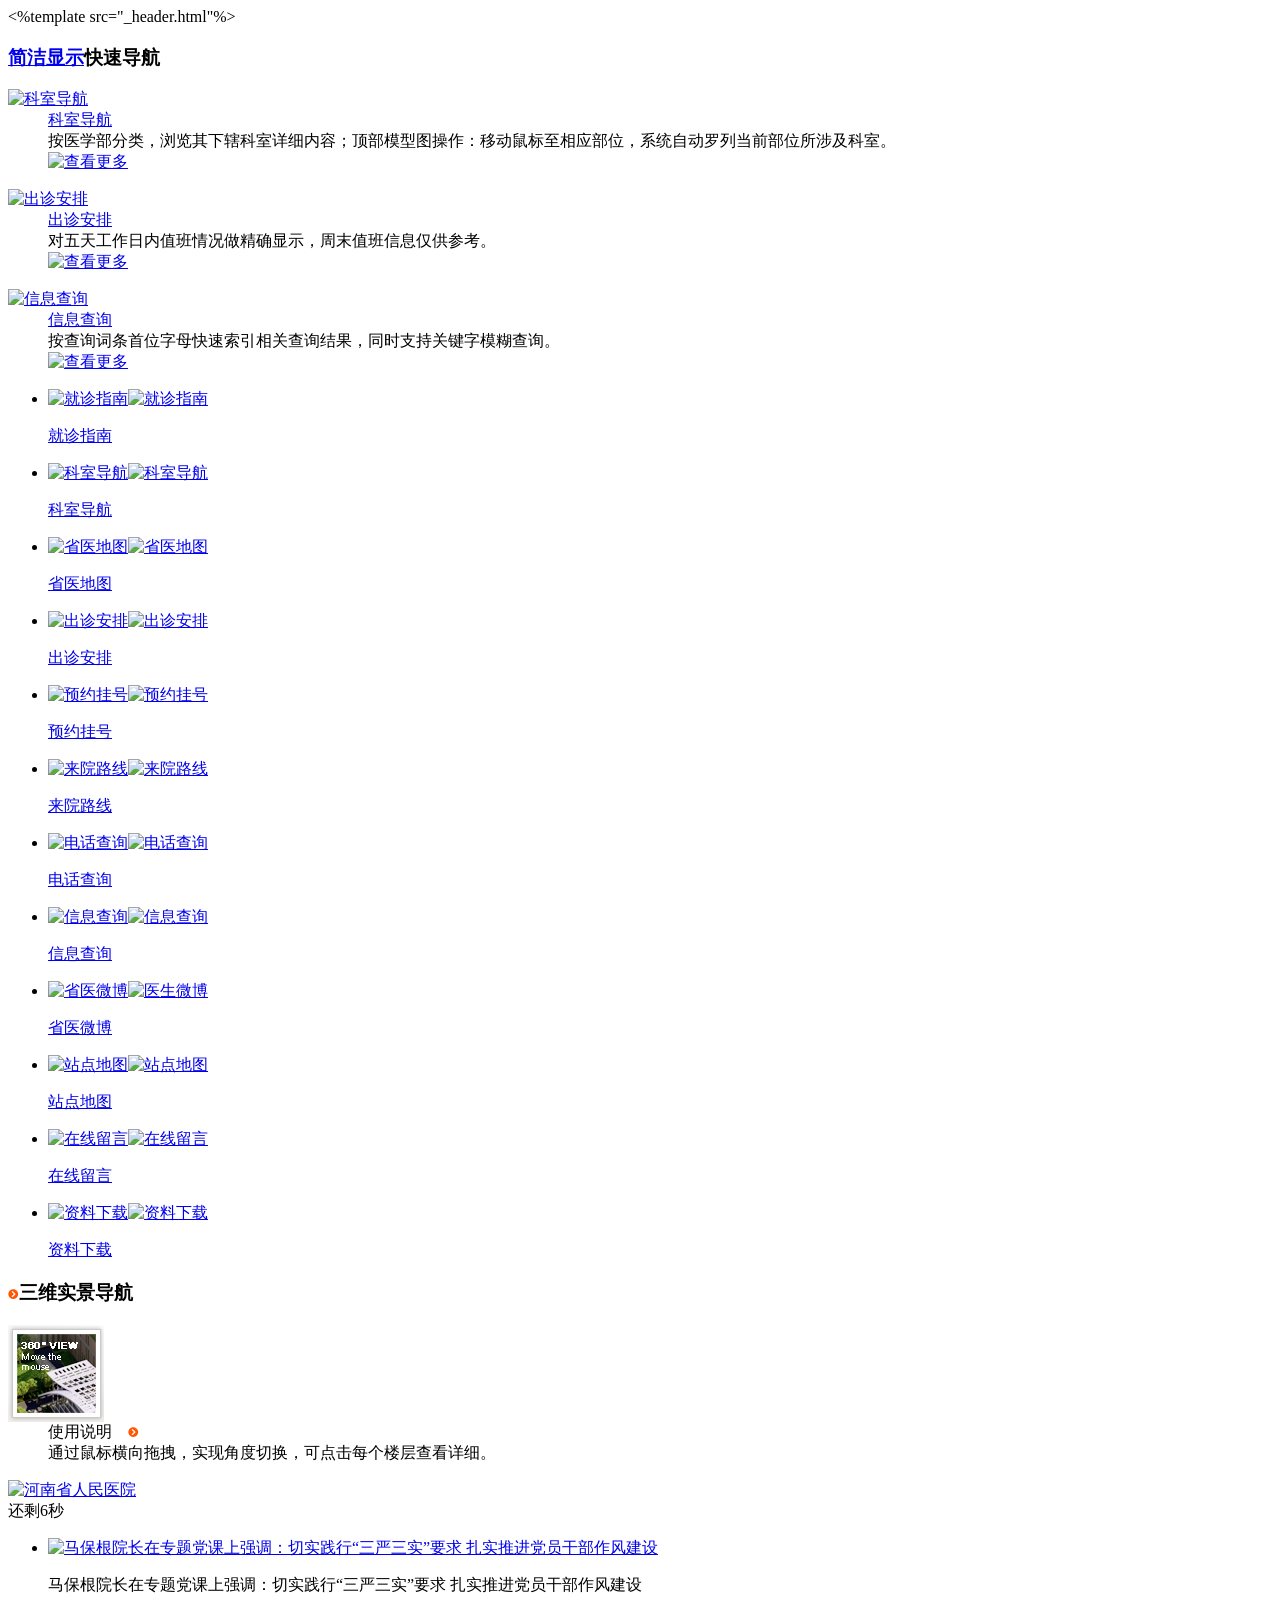
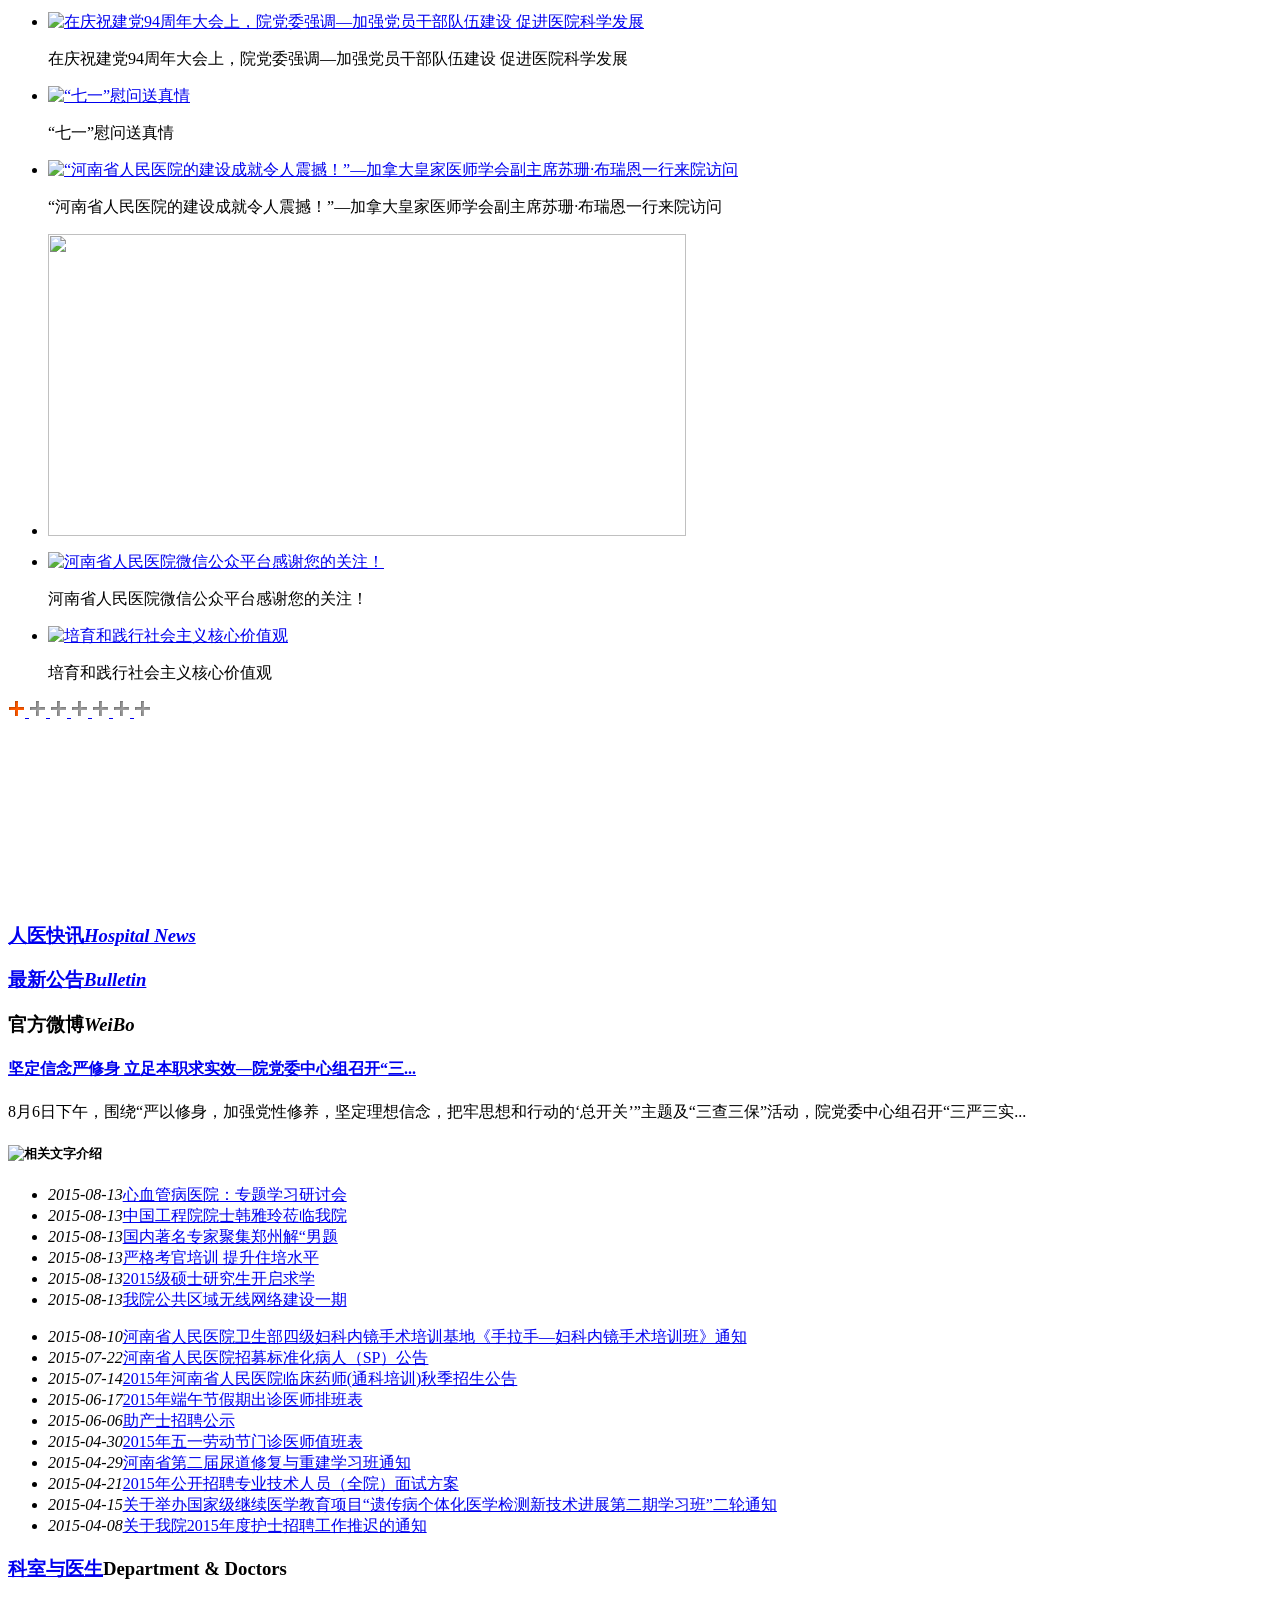
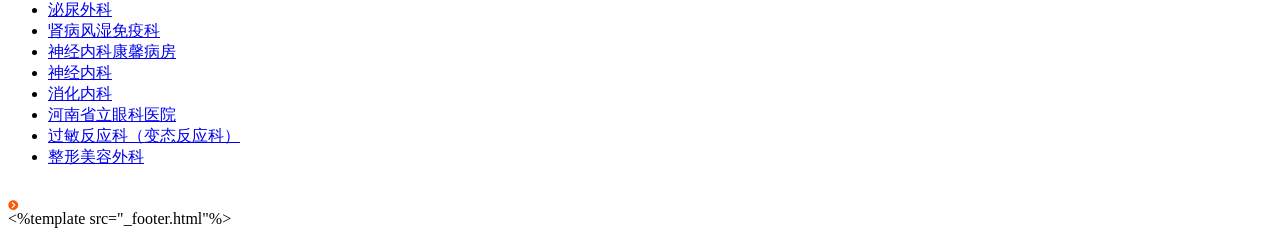
==== DTcms.Web/templates/main/index.html @ 40bd22ef "first" ====
﻿<!DOCTYPE html PUBLIC "-//W3C//DTD XHTML 1.0 Transitional//EN" "http://www.w3.org/TR/xhtml1/DTD/xhtml1-transitional.dtd">
<html xmlns="http://www.w3.org/1999/xhtml">
<head>
<meta http-equiv="Content-Type" content="text/html; charset=utf-8" />
<title>{site.seo_title}</title>
<meta name="keywords" content="{site.seo_keyword}" />
<meta name="description" content="{site.seo_description}" />
<!--<link href="<%templateskin%>/css/style.css" rel="stylesheet" type="text/css" />-->
    <link href="<%templateskin%>/css/common.css" rel="stylesheet" type="text/css" />
    <link href="<%templateskin%>/css/index.css" rel="stylesheet" type="text/css" />
    <link href="<%templateskin%>/css/base.css" rel="stylesheet" type="text/css" />
<script type="text/javascript" charset="utf-8" src="{config.webpath}scripts/jquery/jquery-1.11.2.min.js"></script>
<script type="text/javascript" charset="utf-8" src="<%templateskin%>/js/jquery.flexslider-min.js"></script>
<script type="text/javascript" charset="utf-8" src="<%templateskin%>/js/common.js"></script>
    <script type="text/javascript" charset="utf-8" src="<%templateskin%>/js/jquery-1.7.2.min.js"></script>
    <script type="text/javascript" charset="utf-8" src="<%templateskin%>/js/imgReady.js"></script>
    <script type="text/javascript" charset="utf-8" src="<%templateskin%>/js/index.js"></script>
<script type="text/javascript">
$(function(){
	$(".focusbox").flexslider({
		directionNav: false,
		pauseOnAction: false
	});
});
</script>
</head>

<body>
    <div class="wrap">
        <!--Header-->
        <%template src="_header.html"%>
        <!--/Header-->

        <div class="content">
            <div class="left">
                <div class="q_nav">
                    <h3><span><a href="javascript:void(0)" id="ShowNav">简洁显示</a></span>快速导航</h3>
                    <div id="NavSuccinctly">
                        <dl class="cont">
                            <dt><a href="visit_nav.aspx" target="_blank"><img src="<%templateskin%>/images/ico_01.png" width="44" height="41" alt="科室导航" title="科室导航" /></a></dt>
                            <dd class="til"><a href="visit_nav.aspx" target="_blank">科室导航</a></dd>
                            <dd class="cont">按医学部分类，浏览其下辖科室详细内容；顶部模型图操作：移动鼠标至相应部位，系统自动罗列当前部位所涉及科室。</dd>
                            <dd class="btn"><a href="visit_nav.aspx" target="_blank"><img src="<%templateskin%>/images/btn_01.jpg" width="74" height="23" alt="查看更多" title="查看更多" /></a></dd>
                        </dl>
                        <dl>
                            <dt><a href="time.aspx" target="_blank"><img src="<%templateskin%>/images/ico_nav004.png" width="42" height="42" alt="出诊安排" title="出诊安排" /></a></dt>
                            <dd class="til"><a href="time.aspx" target="_blank">出诊安排</a></dd>
                            <dd class="cont">对五天工作日内值班情况做精确显示，周末值班信息仅供参考。</dd>
                            <dd class="btn"><a href="time.aspx" target="_blank"><img src="<%templateskin%>/images/btn_01.jpg" width="74" height="23" alt="查看更多" title="查看更多" /></a></dd>
                        </dl>
                        <dl style="border-bottom:none;">
                            <dt><a href="infor_retrieval.aspx" target="_blank"><img src="<%templateskin%>/images/ico_nav008.png" width="42" height="42" alt="信息查询" title="信息查询" /></a></dt>
                            <dd class="til"><a href="infor_retrieval.aspx" target="_blank">信息查询</a></dd>
                            <dd class="cont">按查询词条首位字母快速索引相关查询结果，同时支持关键字模糊查询。</dd>
                            <dd class="btn"><a href="infor_retrieval.aspx" target="_blank"><img src="<%templateskin%>/images/btn_01.jpg" width="74" height="23" alt="查看更多" title="查看更多" /></a></dd>
                        </dl>
                    </div>
                    <div class="quick_nav">
                        <ul>
                            <li><a href="Treatment.html" target="_blank"><img src="<%templateskin%>/images/ico_nav001b.png" width="54" height="54" alt="就诊指南" title="就诊指南" /><img class="NavNone" src="<%templateskin%>/images/ico_nav001.png" width="54" height="54" alt="就诊指南" title="就诊指南" /><p>就诊指南</p></a></li>
                            <li> <a href="visit_nav.aspx" target="_blank"><img src="<%templateskin%>/images/ico_nav002b.png" width="54" height="54" alt="科室导航" title="科室导航" /><img class="NavNone" src="<%templateskin%>/images/ico_nav002.png" width="54" height="54" alt="科室导航" title="科室导航" /><p>科室导航</p></a></li>
                            <li><a href="distribution.aspx" target="_blank"><img src="<%templateskin%>/images/ico_nav003b.png" width="54" height="54" alt="省医地图" title="省医地图" /><img class="NavNone" src="<%templateskin%>/images/ico_nav003.png" width="54" height="54" alt="省医地图" title="省医地图" /><p>省医地图</p></a></li>
                            <li><a href="time.aspx" target="_blank"><img src="<%templateskin%>/images/ico_nav004b.png" width="54" height="54" alt="出诊安排" title="出诊安排" /><img class="NavNone" src="<%templateskin%>/images/ico_nav004.png" width="54" height="54" alt="出诊安排" title="出诊安排" /><p>出诊安排</p></a></li>
                            <li><a href="http://www.hnsrmyy.net/Treatment_Detail.aspx?id=449" target="_blank"><img src="<%templateskin%>/images/ico_nav005b.png" width="54" height="54" alt="预约挂号" title="预约挂号" /><img class="NavNone" src="<%templateskin%>/images/ico_nav005.png" width="54" height="54" alt="预约挂号" title="预约挂号" /><p>预约挂号</p></a></li>
                            <li><a href="Route.aspx" target="_blank"><img src="<%templateskin%>/images/ico_nav006b.png" width="54" height="54" alt="来院路线" title="来院路线" /><img class="NavNone" src="<%templateskin%>/images/ico_nav006.png" width="54" height="54" alt="来院路线" title="来院路线" /><p>来院路线</p></a></li>
                            <li><a href="Telephone.aspx" target="_blank"><img src="<%templateskin%>/images/ico_nav007b.png" width="54" height="54" alt="电话查询" title="电话查询" /><img class="NavNone" src="<%templateskin%>/images/ico_nav007.png" width="54" height="54" alt="电话查询" title="电话查询" /><p>电话查询</p></a></li>
                            <li><a href="infor_retrieval.aspx" target="_blank"><img src="<%templateskin%>/images/ico_nav008b.png" width="54" height="54" alt="信息查询" title="信息查询" /><img class="NavNone" src="<%templateskin%>/images/ico_nav008.png" width="54" height="54" alt="信息查询" title="信息查询" /><p>信息查询</p></a></li>
                            <li><a href="http://e.weibo.com/hnsrmyybnly" target="_blank"><img src="<%templateskin%>/images/ico_nav009b.png" width="54" height="54" alt="省医微博" title="省医微博" /><img class="NavNone" src="<%templateskin%>/images/ico_nav009.png" width="54" height="54" alt="医生微博" title="医生微博" /><p>省医微博</p></a></li>
                            <li><a href="Site_Map.aspx" target="_blank"><img src="<%templateskin%>/images/ico_nav010b.png" width="54" height="54" alt="站点地图" title="站点地图" /><img class="NavNone" src="<%templateskin%>/images/ico_nav010.png" width="54" height="54" alt="站点地图" title="站点地图" /><p>站点地图</p></a></li>
                            <li><a href="message.aspx" target="_blank"><img src="<%templateskin%>/images/ico_nav011b.png" width="54" height="54" alt="在线留言" title="在线留言" /><img class="NavNone" src="<%templateskin%>/images/ico_nav011.png" width="54" height="54" alt="在线留言" title="在线留言" /><p>在线留言</p></a></li>
                            <li><a href="DownLoad.aspx" target="_blank"><img src="<%templateskin%>/images/ico_nav014b.png" width="54" height="54" alt="资料下载" title="资料下载" /><img class="NavNone" src="<%templateskin%>/images/ico_nav014a.png" width="54" height="54" alt="资料下载" title="资料下载" /><p>资料下载</p></a></li>
                        </ul>
                    </div>
                </div>
                <div class="sy_360">
                    <h3><span><a href="distribution.aspx" target="_blank"><img src="images/btn_02right.png" width="11" height="10" alt="旋转" title="旋转" /></a></span>三维实景导航</h3>
                    <dl>
                        <dt>
                            <a href="distribution.aspx" target="_blank"><img onmouseover="this.src = '<%templateskin%>/images/pic_360a.jpg'" onmouseout="    this.src = '<%templateskin%>/images/pic_360.jpg'" src="images/pic_360.jpg" width="96" height="97" alt="360度" title="360度" /></a>
                        </dt>
                        <dd class="til">使用说明 &nbsp;&nbsp; <img src="images/btn_02right.png" width="11" height="10" alt="切换" /></dd>
                        <dd>通过鼠标横向拖拽，实现角度切换，可点击每个楼层查看详细。</dd>
                    </dl>
                </div>
            </div>
            <div class="right">
                <div class="banner">
                    <div class="AdvertBox">
                        <div><a href="javascript:void(0)"><img src="<%templateskin%>/images/banner_index.jpg" id="result_banner" width="638" height="302" alt="河南省人民医院" /></a></div>
                        <div class="Advert_time">还剩<span id="Advert_span">6</span>秒</div>
                    </div>
                    <div id="IndexImagesContent">
                        <ul>
                            <li>
                                <a href="http://www.hnsrmyy.net/news_detail.aspx?id=7130" target="_blank"><img src="/uploadfiles/thumb/201507221636128.jpg" width="638" height="302" alt="马保根院长在专题党课上强调：切实践行“三严三实”要求 扎实推进党员干部作风建设" title="马保根院长在专题党课上强调：切实践行“三严三实”要求 扎实推进党员干部作风建设" /></a>
                                <div class="pic_hover"><p>马保根院长在专题党课上强调：切实践行“三严三实”要求 扎实推进党员干部作风建设</p></div>
                            </li>

                            <li>
                                <a href="http://www.hnsrmyy.net/news_detail.aspx?id=7116" target="_blank"><img src="/uploadfiles/thumb/2015070816152683.jpg" width="638" height="302" alt="在庆祝建党94周年大会上，院党委强调—加强党员干部队伍建设 促进医院科学发展" title="在庆祝建党94周年大会上，院党委强调—加强党员干部队伍建设 促进医院科学发展" /></a>
                                <div class="pic_hover"><p>在庆祝建党94周年大会上，院党委强调—加强党员干部队伍建设 促进医院科学发展</p></div>
                            </li>

                            <li>
                                <a href="http://www.hnsrmyy.net/news_detail.aspx?id=7114" target="_blank"><img src="/uploadfiles/thumb/2015070816184233.jpg" width="638" height="302" alt="“七一”慰问送真情" title="“七一”慰问送真情" /></a>
                                <div class="pic_hover"><p>“七一”慰问送真情</p></div>
                            </li>

                            <li>
                                <a href="http://www.hnsrmyy.net/news_detail.aspx?id=7106" target="_blank"><img src="/uploadfiles/thumb/2015070816121135.jpg" width="638" height="302" alt="“河南省人民医院的建设成就令人震撼！”—加拿大皇家医师学会副主席苏珊·布瑞恩一行来院访问" title="“河南省人民医院的建设成就令人震撼！”—加拿大皇家医师学会副主席苏珊·布瑞恩一行来院访问" /></a>
                                <div class="pic_hover"><p>“河南省人民医院的建设成就令人震撼！”—加拿大皇家医师学会副主席苏珊·布瑞恩一行来院访问</p></div>
                            </li>

                            <li>
                                <a href="javascript:void(0)" target="_blank"><img src="/uploadfiles/thumb/201503242049171.jpg" width="638" height="302" alt="" title="" /></a>
                                <div class="pic_hover"><p></p></div>
                            </li>

                            <li>
                                <a href="http://www.hnsrmyy.net/news_detail.aspx?id=5269" target="_blank"><img src="/uploadfiles/thumb/2013113008295830.jpg" width="638" height="302" alt="河南省人民医院微信公众平台感谢您的关注！" title="河南省人民医院微信公众平台感谢您的关注！" /></a>
                                <div class="pic_hover"><p>河南省人民医院微信公众平台感谢您的关注！</p></div>
                            </li>

                            <li>
                                <a href="http://www.hnsrmyy.net/section.aspx" target="_blank"><img src="/uploadfiles/thumb/2014121511404722.jpg" width="638" height="302" alt="培育和践行社会主义核心价值观" title="培育和践行社会主义核心价值观" /></a>
                                <div class="pic_hover"><p>培育和践行社会主义核心价值观</p></div>
                            </li>
                        </ul>
                    </div>
                    <div id="IndexImages" style="top:10px;height:188px;">

                        <a href="javascript:void(0)"><img src="images/ico_04.gif" width="17" height="17" alt="马保根院长在专题党课上强调：切实践行“三严三实”要求 扎实推进党员干部作风建设" /> </a>

                        <a href="javascript:void(0)"><img src="images/ico_04b.gif" width="17" height="17" alt="在庆祝建党94周年大会上，院党委强调—加强党员干部队伍建设 促进医院科学发展" /> </a>

                        <a href="javascript:void(0)"><img src="images/ico_04b.gif" width="17" height="17" alt="“七一”慰问送真情" /> </a>

                        <a href="javascript:void(0)"><img src="images/ico_04b.gif" width="17" height="17" alt="“河南省人民医院的建设成就令人震撼！”—加拿大皇家医师学会副主席苏珊·布瑞恩一行来院访问" /> </a>

                        <a href="javascript:void(0)"><img src="images/ico_04b.gif" width="17" height="17" alt="" /> </a>

                        <a href="javascript:void(0)"><img src="images/ico_04b.gif" width="17" height="17" alt="河南省人民医院微信公众平台感谢您的关注！" /> </a>

                        <a href="javascript:void(0)"><img src="images/ico_04b.gif" width="17" height="17" alt="培育和践行社会主义核心价值观" /> </a>

                    </div>
                    <div id="loader"><img src="image/loading.gif" width="16px" height="16px" /></div>
                </div>
                <div>
                    <!--选项卡 begin-->
                    <div class="bd" id="n1Tab">
                        <div class="Tabtitle">
                            <h3 class="nTabs active"><a href="news.aspx" target="_blank">人医快讯<em>Hospital News</em></a></h3>
                            <h3 class="nTabs"><a href="Notice.aspx" target="_blank">最新公告<em>Bulletin</em></a></h3>
                            <h3 class="nTabs">官方微博<em>WeiBo</em></h3>
                        </div>
                        <div class="TabContent">
                            <div id="n1Tab_Content0" class="n1Tab_Content">
                                <div class="sy_news">
                                    <h4><a href="news_detail.aspx?id=7166" id="a_FirstTitle" target="_blank">坚定信念严修身  立足本职求实效—院党委中心组召开“三...</a></h4>
                                    <p id="p_FirstContent" target="_blank">8月6日下午，围绕“严以修身，加强党性修养，坚定理想信念，把牢思想和行动的‘总开关’”主题及“三查三保”活动，院党委中心组召开“三严三实...</p>
                                </div>
                                <div class="sy_pic01">
                                    <h5><img src="pic/pic_02.jpg" width="130" height="81" alt="相关文字介绍" /></h5>
                                    <p></p>
                                </div>
                                <div class="sy_newsr">
                                    <ul>

                                        <li><em>2015-08-13</em><a target="_blank" href="news_detail.aspx?id=7165">心血管病医院：专题学习研讨会</a></li>

                                        <li><em>2015-08-13</em><a target="_blank" href="news_detail.aspx?id=7164">中国工程院院士韩雅玲莅临我院</a></li>

                                        <li><em>2015-08-13</em><a target="_blank" href="news_detail.aspx?id=7163">国内著名专家聚集郑州解“男题</a></li>

                                        <li><em>2015-08-13</em><a target="_blank" href="news_detail.aspx?id=7161">严格考官培训  提升住培水平</a></li>

                                        <li><em>2015-08-13</em><a target="_blank" href="news_detail.aspx?id=7160">2015级硕士研究生开启求学</a></li>

                                        <li><em>2015-08-13</em><a target="_blank" href="news_detail.aspx?id=7158">我院公共区域无线网络建设一期</a></li>
                                    </ul>
                                </div>
                            </div>
                            <div id="n1Tab_Content1" class="n1Tab_Content">
                                <div class="sy_newsr synews2">
                                    <ul>

                                        <li><em>2015-08-10</em><a target="_blank" href="Notice_detail.aspx?id=7143">河南省人民医院卫生部四级妇科内镜手术培训基地《手拉手—妇科内镜手术培训班》通知</a></li>

                                        <li><em>2015-07-22</em><a target="_blank" href="Notice_detail.aspx?id=7134">河南省人民医院招募标准化病人（SP）公告</a></li>

                                        <li><em>2015-07-14</em><a target="_blank" href="Notice_detail.aspx?id=7118">2015年河南省人民医院临床药师(通科培训)秋季招生公告</a></li>

                                        <li><em>2015-06-17</em><a target="_blank" href="Notice_detail.aspx?id=7080">2015年端午节假期出诊医师排班表</a></li>

                                        <li><em>2015-06-06</em><a target="_blank" href="Notice_detail.aspx?id=7064">助产士招聘公示</a></li>

                                        <li><em>2015-04-30</em><a target="_blank" href="Notice_detail.aspx?id=6947">2015年五一劳动节门诊医师值班表</a></li>

                                        <li><em>2015-04-29</em><a target="_blank" href="Notice_detail.aspx?id=6945">河南省第二届尿道修复与重建学习班通知</a></li>

                                        <li><em>2015-04-21</em><a target="_blank" href="Notice_detail.aspx?id=6938">2015年公开招聘专业技术人员（全院）面试方案</a></li>

                                        <li><em>2015-04-15</em><a target="_blank" href="Notice_detail.aspx?id=6932">关于举办国家级继续医学教育项目“遗传病个体化医学检测新技术进展第二期学习班”二轮通知</a></li>

                                        <li><em>2015-04-08</em><a target="_blank" href="Notice_detail.aspx?id=6919">关于我院2015年度护士招聘工作推迟的通知</a></li>

                                    </ul>
                                </div>
                            </div>
                            <div id="n1Tab_Content2" class="n1Tab_Content">
                                <ul class="list_top" id="weiboShare"></ul>
                            </div>
                        </div>
                    </div><!--选项卡 end-->
                </div>
                <div class="doctors">
                    <h3><span><a href="visit_nav.aspx">科室与医生</a></span><span class="style1">Department & Doctors</span></h3>
                    <ul id="Offices">

                        <li><a target="_blank" href="visit_office.aspx?id=24">泌尿外科</a></li>

                        <li><a target="_blank" href="visit_office.aspx?id=6">肾病风湿免疫科</a></li>

                        <li class="sty01"><a target="_blank" href="visit_office.aspx?id=57">神经内科康馨病房</a></li>

                        <li><a target="_blank" href="visit_office.aspx?id=12">神经内科</a></li>

                        <li><a target="_blank" href="visit_office.aspx?id=13">消化内科</a></li>

                        <li class="sty01"><a target="_blank" href="visit_office.aspx?id=30">河南省立眼科医院</a></li>

                        <li class="sty01"><a target="_blank" href="visit_office.aspx?id=2">过敏反应科（变态反应科）</a></li>

                        <li><a target="_blank" href="visit_office.aspx?id=40">整形美容外科</a></li>

                    </ul>
                    <div id="doctorsLoader"><img src="image/loading.gif" width="16px" height="16px" /></div>
                    <span class="btn_doc">
                        <a href="javascript:bindRandomOffices()"><img src="images/btn_02right.png" width="11" height="10" alt="切换" /></a>
                    </span>
                </div>
            </div>
        </div>
        <!--content end-->
        <div class="clear"></div>
        <script type="text/javascript" charset="utf-8" src="<%templateskin%>/js/index.js"></script>
        <!--Footer-->
        <%template src="_footer.html"%>
        <!--/Footer-->
    </div></body>
</html>
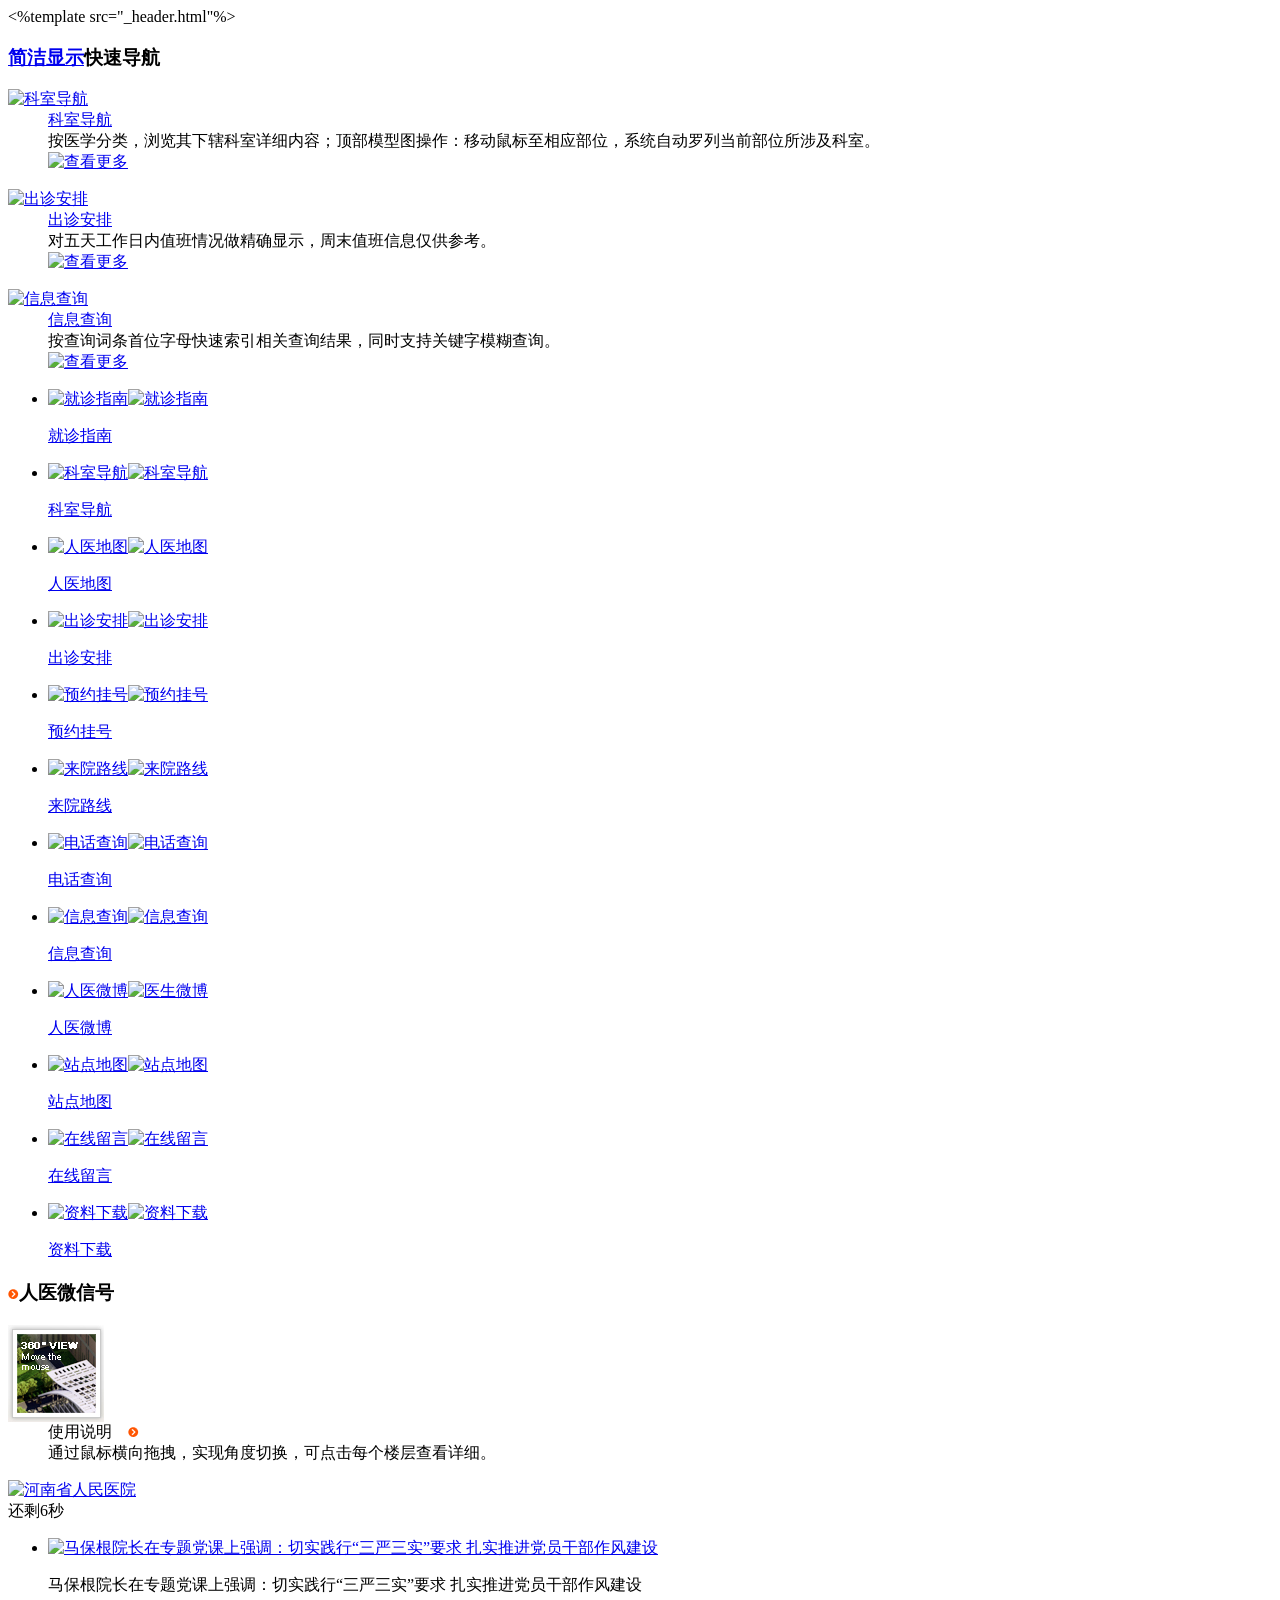
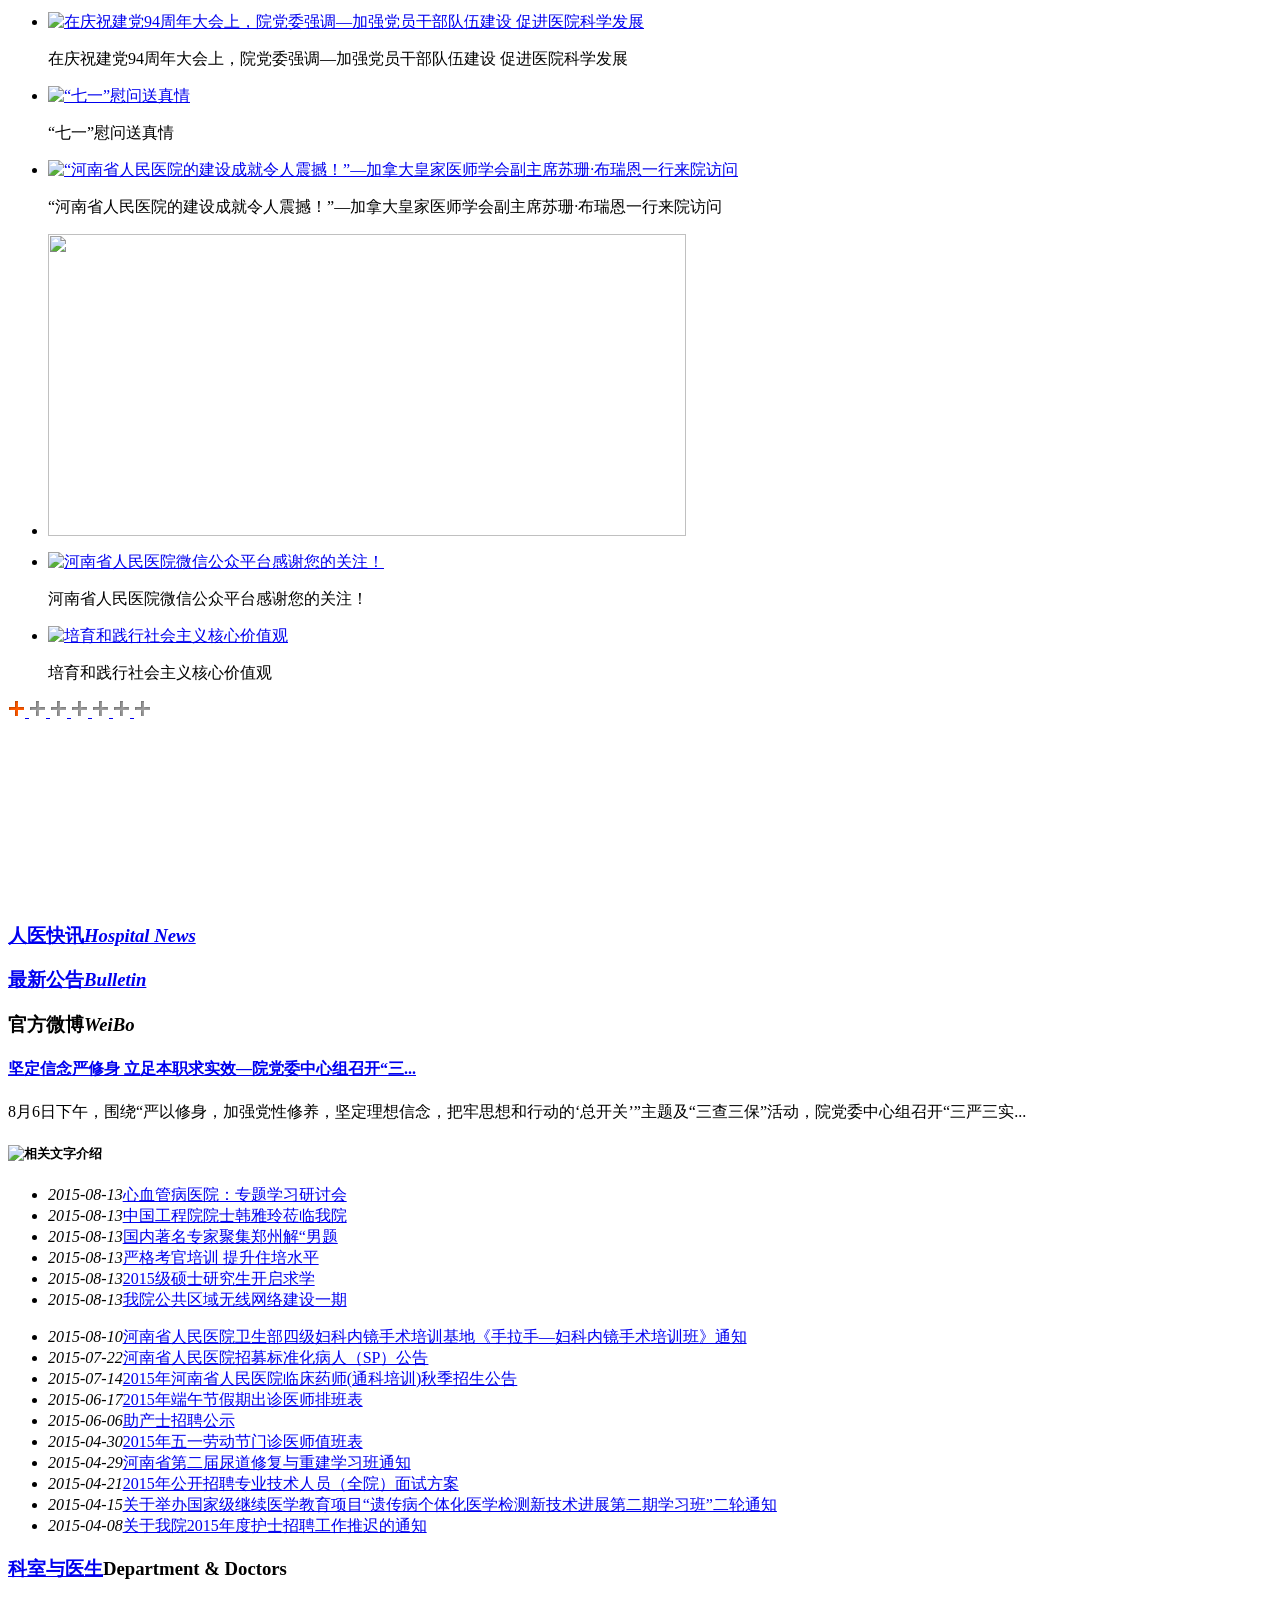
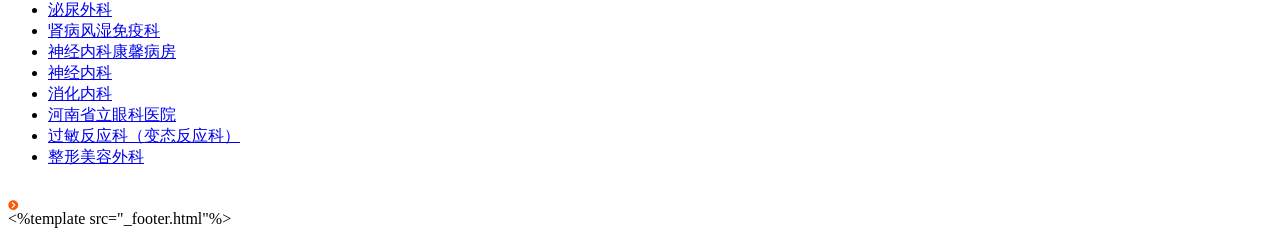
==== commit 4ab0cb1b: "新增各栏目首页，列表页" ====
--- a/DTcms.Web/templates/main/index.html
+++ b/DTcms.Web/templates/main/index.html
@@ -39,7 +39,7 @@
                         <dl class="cont">
                             <dt><a href="visit_nav.aspx" target="_blank"><img src="<%templateskin%>/images/ico_01.png" width="44" height="41" alt="科室导航" title="科室导航" /></a></dt>
                             <dd class="til"><a href="visit_nav.aspx" target="_blank">科室导航</a></dd>
-                            <dd class="cont">按医学部分类，浏览其下辖科室详细内容；顶部模型图操作：移动鼠标至相应部位，系统自动罗列当前部位所涉及科室。</dd>
+                            <dd class="cont">按医学分类，浏览其下辖科室详细内容；顶部模型图操作：移动鼠标至相应部位，系统自动罗列当前部位所涉及科室。</dd>
                             <dd class="btn"><a href="visit_nav.aspx" target="_blank"><img src="<%templateskin%>/images/btn_01.jpg" width="74" height="23" alt="查看更多" title="查看更多" /></a></dd>
                         </dl>
                         <dl>
@@ -59,13 +59,13 @@
                         <ul>
                             <li><a href="Treatment.html" target="_blank"><img src="<%templateskin%>/images/ico_nav001b.png" width="54" height="54" alt="就诊指南" title="就诊指南" /><img class="NavNone" src="<%templateskin%>/images/ico_nav001.png" width="54" height="54" alt="就诊指南" title="就诊指南" /><p>就诊指南</p></a></li>
                             <li> <a href="visit_nav.aspx" target="_blank"><img src="<%templateskin%>/images/ico_nav002b.png" width="54" height="54" alt="科室导航" title="科室导航" /><img class="NavNone" src="<%templateskin%>/images/ico_nav002.png" width="54" height="54" alt="科室导航" title="科室导航" /><p>科室导航</p></a></li>
-                            <li><a href="distribution.aspx" target="_blank"><img src="<%templateskin%>/images/ico_nav003b.png" width="54" height="54" alt="省医地图" title="省医地图" /><img class="NavNone" src="<%templateskin%>/images/ico_nav003.png" width="54" height="54" alt="省医地图" title="省医地图" /><p>省医地图</p></a></li>
+                            <li><a href="#" target="_blank"><img src="<%templateskin%>/images/ico_nav003b.png" width="54" height="54" alt="人医地图" title="人医地图" /><img class="NavNone" src="<%templateskin%>/images/ico_nav003.png" width="54" height="54" alt="人医地图" title="人医地图" /><p>人医地图</p></a></li>
                             <li><a href="time.aspx" target="_blank"><img src="<%templateskin%>/images/ico_nav004b.png" width="54" height="54" alt="出诊安排" title="出诊安排" /><img class="NavNone" src="<%templateskin%>/images/ico_nav004.png" width="54" height="54" alt="出诊安排" title="出诊安排" /><p>出诊安排</p></a></li>
-                            <li><a href="http://www.hnsrmyy.net/Treatment_Detail.aspx?id=449" target="_blank"><img src="<%templateskin%>/images/ico_nav005b.png" width="54" height="54" alt="预约挂号" title="预约挂号" /><img class="NavNone" src="<%templateskin%>/images/ico_nav005.png" width="54" height="54" alt="预约挂号" title="预约挂号" /><p>预约挂号</p></a></li>
+                            <li><a href="#" target="_blank"><img src="<%templateskin%>/images/ico_nav005b.png" width="54" height="54" alt="预约挂号" title="预约挂号" /><img class="NavNone" src="<%templateskin%>/images/ico_nav005.png" width="54" height="54" alt="预约挂号" title="预约挂号" /><p>预约挂号</p></a></li>
                             <li><a href="Route.aspx" target="_blank"><img src="<%templateskin%>/images/ico_nav006b.png" width="54" height="54" alt="来院路线" title="来院路线" /><img class="NavNone" src="<%templateskin%>/images/ico_nav006.png" width="54" height="54" alt="来院路线" title="来院路线" /><p>来院路线</p></a></li>
                             <li><a href="Telephone.aspx" target="_blank"><img src="<%templateskin%>/images/ico_nav007b.png" width="54" height="54" alt="电话查询" title="电话查询" /><img class="NavNone" src="<%templateskin%>/images/ico_nav007.png" width="54" height="54" alt="电话查询" title="电话查询" /><p>电话查询</p></a></li>
                             <li><a href="infor_retrieval.aspx" target="_blank"><img src="<%templateskin%>/images/ico_nav008b.png" width="54" height="54" alt="信息查询" title="信息查询" /><img class="NavNone" src="<%templateskin%>/images/ico_nav008.png" width="54" height="54" alt="信息查询" title="信息查询" /><p>信息查询</p></a></li>
-                            <li><a href="http://e.weibo.com/hnsrmyybnly" target="_blank"><img src="<%templateskin%>/images/ico_nav009b.png" width="54" height="54" alt="省医微博" title="省医微博" /><img class="NavNone" src="<%templateskin%>/images/ico_nav009.png" width="54" height="54" alt="医生微博" title="医生微博" /><p>省医微博</p></a></li>
+                            <li><a href="http://e.weibo.com/hnsrmyybnly" target="_blank"><img src="<%templateskin%>/images/ico_nav009b.png" width="54" height="54" alt="人医微博" title="人医微博" /><img class="NavNone" src="<%templateskin%>/images/ico_nav009.png" width="54" height="54" alt="医生微博" title="医生微博" /><p>人医微博</p></a></li>
                             <li><a href="Site_Map.aspx" target="_blank"><img src="<%templateskin%>/images/ico_nav010b.png" width="54" height="54" alt="站点地图" title="站点地图" /><img class="NavNone" src="<%templateskin%>/images/ico_nav010.png" width="54" height="54" alt="站点地图" title="站点地图" /><p>站点地图</p></a></li>
                             <li><a href="message.aspx" target="_blank"><img src="<%templateskin%>/images/ico_nav011b.png" width="54" height="54" alt="在线留言" title="在线留言" /><img class="NavNone" src="<%templateskin%>/images/ico_nav011.png" width="54" height="54" alt="在线留言" title="在线留言" /><p>在线留言</p></a></li>
                             <li><a href="DownLoad.aspx" target="_blank"><img src="<%templateskin%>/images/ico_nav014b.png" width="54" height="54" alt="资料下载" title="资料下载" /><img class="NavNone" src="<%templateskin%>/images/ico_nav014a.png" width="54" height="54" alt="资料下载" title="资料下载" /><p>资料下载</p></a></li>
@@ -73,7 +73,7 @@
                     </div>
                 </div>
                 <div class="sy_360">
-                    <h3><span><a href="distribution.aspx" target="_blank"><img src="images/btn_02right.png" width="11" height="10" alt="旋转" title="旋转" /></a></span>三维实景导航</h3>
+                    <h3><span><a href="distribution.aspx" target="_blank"><img src="images/btn_02right.png" width="11" height="10" alt="旋转" title="旋转" /></a></span>人医微信号</h3>
                     <dl>
                         <dt>
                             <a href="distribution.aspx" target="_blank"><img onmouseover="this.src = '<%templateskin%>/images/pic_360a.jpg'" onmouseout="    this.src = '<%templateskin%>/images/pic_360.jpg'" src="images/pic_360.jpg" width="96" height="97" alt="360度" title="360度" /></a>
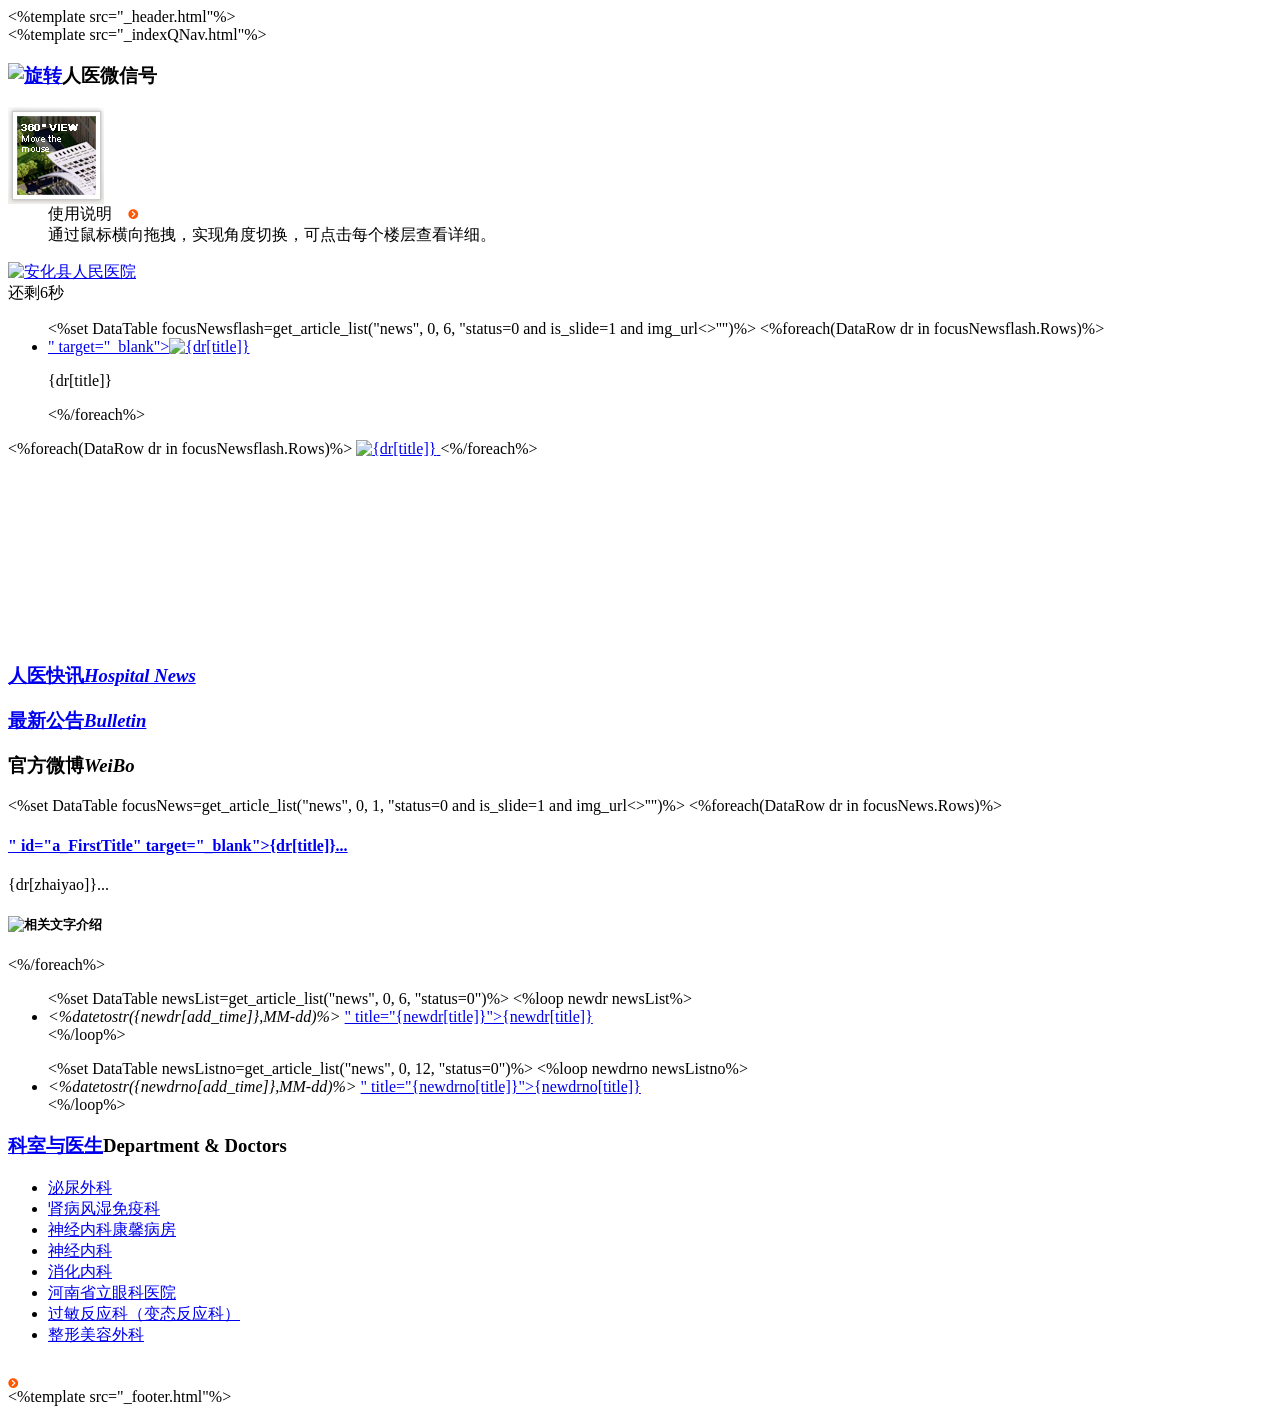
==== commit a125f741: "初步完善了首页,就诊指南,概况页,栏目导航功能仍需调整" ====
--- a/DTcms.Web/templates/main/index.html
+++ b/DTcms.Web/templates/main/index.html
@@ -33,47 +33,11 @@
 
         <div class="content">
             <div class="left">
-                <div class="q_nav">
-                    <h3><span><a href="javascript:void(0)" id="ShowNav">简洁显示</a></span>快速导航</h3>
-                    <div id="NavSuccinctly">
-                        <dl class="cont">
-                            <dt><a href="visit_nav.aspx" target="_blank"><img src="<%templateskin%>/images/ico_01.png" width="44" height="41" alt="科室导航" title="科室导航" /></a></dt>
-                            <dd class="til"><a href="visit_nav.aspx" target="_blank">科室导航</a></dd>
-                            <dd class="cont">按医学分类，浏览其下辖科室详细内容；顶部模型图操作：移动鼠标至相应部位，系统自动罗列当前部位所涉及科室。</dd>
-                            <dd class="btn"><a href="visit_nav.aspx" target="_blank"><img src="<%templateskin%>/images/btn_01.jpg" width="74" height="23" alt="查看更多" title="查看更多" /></a></dd>
-                        </dl>
-                        <dl>
-                            <dt><a href="time.aspx" target="_blank"><img src="<%templateskin%>/images/ico_nav004.png" width="42" height="42" alt="出诊安排" title="出诊安排" /></a></dt>
-                            <dd class="til"><a href="time.aspx" target="_blank">出诊安排</a></dd>
-                            <dd class="cont">对五天工作日内值班情况做精确显示，周末值班信息仅供参考。</dd>
-                            <dd class="btn"><a href="time.aspx" target="_blank"><img src="<%templateskin%>/images/btn_01.jpg" width="74" height="23" alt="查看更多" title="查看更多" /></a></dd>
-                        </dl>
-                        <dl style="border-bottom:none;">
-                            <dt><a href="infor_retrieval.aspx" target="_blank"><img src="<%templateskin%>/images/ico_nav008.png" width="42" height="42" alt="信息查询" title="信息查询" /></a></dt>
-                            <dd class="til"><a href="infor_retrieval.aspx" target="_blank">信息查询</a></dd>
-                            <dd class="cont">按查询词条首位字母快速索引相关查询结果，同时支持关键字模糊查询。</dd>
-                            <dd class="btn"><a href="infor_retrieval.aspx" target="_blank"><img src="<%templateskin%>/images/btn_01.jpg" width="74" height="23" alt="查看更多" title="查看更多" /></a></dd>
-                        </dl>
-                    </div>
-                    <div class="quick_nav">
-                        <ul>
-                            <li><a href="Treatment.html" target="_blank"><img src="<%templateskin%>/images/ico_nav001b.png" width="54" height="54" alt="就诊指南" title="就诊指南" /><img class="NavNone" src="<%templateskin%>/images/ico_nav001.png" width="54" height="54" alt="就诊指南" title="就诊指南" /><p>就诊指南</p></a></li>
-                            <li> <a href="visit_nav.aspx" target="_blank"><img src="<%templateskin%>/images/ico_nav002b.png" width="54" height="54" alt="科室导航" title="科室导航" /><img class="NavNone" src="<%templateskin%>/images/ico_nav002.png" width="54" height="54" alt="科室导航" title="科室导航" /><p>科室导航</p></a></li>
-                            <li><a href="#" target="_blank"><img src="<%templateskin%>/images/ico_nav003b.png" width="54" height="54" alt="人医地图" title="人医地图" /><img class="NavNone" src="<%templateskin%>/images/ico_nav003.png" width="54" height="54" alt="人医地图" title="人医地图" /><p>人医地图</p></a></li>
-                            <li><a href="time.aspx" target="_blank"><img src="<%templateskin%>/images/ico_nav004b.png" width="54" height="54" alt="出诊安排" title="出诊安排" /><img class="NavNone" src="<%templateskin%>/images/ico_nav004.png" width="54" height="54" alt="出诊安排" title="出诊安排" /><p>出诊安排</p></a></li>
-                            <li><a href="#" target="_blank"><img src="<%templateskin%>/images/ico_nav005b.png" width="54" height="54" alt="预约挂号" title="预约挂号" /><img class="NavNone" src="<%templateskin%>/images/ico_nav005.png" width="54" height="54" alt="预约挂号" title="预约挂号" /><p>预约挂号</p></a></li>
-                            <li><a href="Route.aspx" target="_blank"><img src="<%templateskin%>/images/ico_nav006b.png" width="54" height="54" alt="来院路线" title="来院路线" /><img class="NavNone" src="<%templateskin%>/images/ico_nav006.png" width="54" height="54" alt="来院路线" title="来院路线" /><p>来院路线</p></a></li>
-                            <li><a href="Telephone.aspx" target="_blank"><img src="<%templateskin%>/images/ico_nav007b.png" width="54" height="54" alt="电话查询" title="电话查询" /><img class="NavNone" src="<%templateskin%>/images/ico_nav007.png" width="54" height="54" alt="电话查询" title="电话查询" /><p>电话查询</p></a></li>
-                            <li><a href="infor_retrieval.aspx" target="_blank"><img src="<%templateskin%>/images/ico_nav008b.png" width="54" height="54" alt="信息查询" title="信息查询" /><img class="NavNone" src="<%templateskin%>/images/ico_nav008.png" width="54" height="54" alt="信息查询" title="信息查询" /><p>信息查询</p></a></li>
-                            <li><a href="http://e.weibo.com/hnsrmyybnly" target="_blank"><img src="<%templateskin%>/images/ico_nav009b.png" width="54" height="54" alt="人医微博" title="人医微博" /><img class="NavNone" src="<%templateskin%>/images/ico_nav009.png" width="54" height="54" alt="医生微博" title="医生微博" /><p>人医微博</p></a></li>
-                            <li><a href="Site_Map.aspx" target="_blank"><img src="<%templateskin%>/images/ico_nav010b.png" width="54" height="54" alt="站点地图" title="站点地图" /><img class="NavNone" src="<%templateskin%>/images/ico_nav010.png" width="54" height="54" alt="站点地图" title="站点地图" /><p>站点地图</p></a></li>
-                            <li><a href="message.aspx" target="_blank"><img src="<%templateskin%>/images/ico_nav011b.png" width="54" height="54" alt="在线留言" title="在线留言" /><img class="NavNone" src="<%templateskin%>/images/ico_nav011.png" width="54" height="54" alt="在线留言" title="在线留言" /><p>在线留言</p></a></li>
-                            <li><a href="DownLoad.aspx" target="_blank"><img src="<%templateskin%>/images/ico_nav014b.png" width="54" height="54" alt="资料下载" title="资料下载" /><img class="NavNone" src="<%templateskin%>/images/ico_nav014a.png" width="54" height="54" alt="资料下载" title="资料下载" /><p>资料下载</p></a></li>
-                        </ul>
-                    </div>
-                </div>
+            <!--快速导航-->
+        		<%template src="_indexQNav.html"%>
+        	<!--/快速导航-->
                 <div class="sy_360">
-                    <h3><span><a href="distribution.aspx" target="_blank"><img src="images/btn_02right.png" width="11" height="10" alt="旋转" title="旋转" /></a></span>人医微信号</h3>
+                    <h3><span><a href="distribution.aspx" target="_blank"><img src="<%templateskin%>/images/btn_02right.png" width="11" height="10" alt="旋转" title="旋转" /></a></span>人医微信号</h3>
                     <dl>
                         <dt>
                             <a href="distribution.aspx" target="_blank"><img onmouseover="this.src = '<%templateskin%>/images/pic_360a.jpg'" onmouseout="    this.src = '<%templateskin%>/images/pic_360.jpg'" src="images/pic_360.jpg" width="96" height="97" alt="360度" title="360度" /></a>
@@ -86,65 +50,26 @@
             <div class="right">
                 <div class="banner">
                     <div class="AdvertBox">
-                        <div><a href="javascript:void(0)"><img src="<%templateskin%>/images/banner_index.jpg" id="result_banner" width="638" height="302" alt="河南省人民医院" /></a></div>
+                        <div><a href="javascript:void(0)"><img src="<%templateskin%>/images/banner_index.jpg" id="result_banner" width="638" height="302" alt="安化县人民医院" /></a></div>
                         <div class="Advert_time">还剩<span id="Advert_span">6</span>秒</div>
                     </div>
                     <div id="IndexImagesContent">
                         <ul>
-                            <li>
-                                <a href="http://www.hnsrmyy.net/news_detail.aspx?id=7130" target="_blank"><img src="/uploadfiles/thumb/201507221636128.jpg" width="638" height="302" alt="马保根院长在专题党课上强调：切实践行“三严三实”要求 扎实推进党员干部作风建设" title="马保根院长在专题党课上强调：切实践行“三严三实”要求 扎实推进党员干部作风建设" /></a>
-                                <div class="pic_hover"><p>马保根院长在专题党课上强调：切实践行“三严三实”要求 扎实推进党员干部作风建设</p></div>
+                        <%set DataTable focusNewsflash=get_article_list("news", 0, 6, "status=0 and is_slide=1 and img_url<>''")%>
+							<%foreach(DataRow dr in focusNewsflash.Rows)%>
+							<li>
+                            <a href="<%linkurl("news_show",{dr[id]})%>" target="_blank"><img src="{dr[img_url]}" width="638" height="302" alt="{dr[title]}" title="{dr[title]}" /></a>
+                            <div class="pic_hover"><p>{dr[title]}</p></div>
                             </li>
-
-                            <li>
-                                <a href="http://www.hnsrmyy.net/news_detail.aspx?id=7116" target="_blank"><img src="/uploadfiles/thumb/2015070816152683.jpg" width="638" height="302" alt="在庆祝建党94周年大会上，院党委强调—加强党员干部队伍建设 促进医院科学发展" title="在庆祝建党94周年大会上，院党委强调—加强党员干部队伍建设 促进医院科学发展" /></a>
-                                <div class="pic_hover"><p>在庆祝建党94周年大会上，院党委强调—加强党员干部队伍建设 促进医院科学发展</p></div>
-                            </li>
-
-                            <li>
-                                <a href="http://www.hnsrmyy.net/news_detail.aspx?id=7114" target="_blank"><img src="/uploadfiles/thumb/2015070816184233.jpg" width="638" height="302" alt="“七一”慰问送真情" title="“七一”慰问送真情" /></a>
-                                <div class="pic_hover"><p>“七一”慰问送真情</p></div>
-                            </li>
-
-                            <li>
-                                <a href="http://www.hnsrmyy.net/news_detail.aspx?id=7106" target="_blank"><img src="/uploadfiles/thumb/2015070816121135.jpg" width="638" height="302" alt="“河南省人民医院的建设成就令人震撼！”—加拿大皇家医师学会副主席苏珊·布瑞恩一行来院访问" title="“河南省人民医院的建设成就令人震撼！”—加拿大皇家医师学会副主席苏珊·布瑞恩一行来院访问" /></a>
-                                <div class="pic_hover"><p>“河南省人民医院的建设成就令人震撼！”—加拿大皇家医师学会副主席苏珊·布瑞恩一行来院访问</p></div>
-                            </li>
-
-                            <li>
-                                <a href="javascript:void(0)" target="_blank"><img src="/uploadfiles/thumb/201503242049171.jpg" width="638" height="302" alt="" title="" /></a>
-                                <div class="pic_hover"><p></p></div>
-                            </li>
-
-                            <li>
-                                <a href="http://www.hnsrmyy.net/news_detail.aspx?id=5269" target="_blank"><img src="/uploadfiles/thumb/2013113008295830.jpg" width="638" height="302" alt="河南省人民医院微信公众平台感谢您的关注！" title="河南省人民医院微信公众平台感谢您的关注！" /></a>
-                                <div class="pic_hover"><p>河南省人民医院微信公众平台感谢您的关注！</p></div>
-                            </li>
-
-                            <li>
-                                <a href="http://www.hnsrmyy.net/section.aspx" target="_blank"><img src="/uploadfiles/thumb/2014121511404722.jpg" width="638" height="302" alt="培育和践行社会主义核心价值观" title="培育和践行社会主义核心价值观" /></a>
-                                <div class="pic_hover"><p>培育和践行社会主义核心价值观</p></div>
-                            </li>
+                            <%/foreach%>
                         </ul>
                     </div>
                     <div id="IndexImages" style="top:10px;height:188px;">
-
-                        <a href="javascript:void(0)"><img src="images/ico_04.gif" width="17" height="17" alt="马保根院长在专题党课上强调：切实践行“三严三实”要求 扎实推进党员干部作风建设" /> </a>
-
-                        <a href="javascript:void(0)"><img src="images/ico_04b.gif" width="17" height="17" alt="在庆祝建党94周年大会上，院党委强调—加强党员干部队伍建设 促进医院科学发展" /> </a>
-
-                        <a href="javascript:void(0)"><img src="images/ico_04b.gif" width="17" height="17" alt="“七一”慰问送真情" /> </a>
-
-                        <a href="javascript:void(0)"><img src="images/ico_04b.gif" width="17" height="17" alt="“河南省人民医院的建设成就令人震撼！”—加拿大皇家医师学会副主席苏珊·布瑞恩一行来院访问" /> </a>
-
-                        <a href="javascript:void(0)"><img src="images/ico_04b.gif" width="17" height="17" alt="" /> </a>
-
-                        <a href="javascript:void(0)"><img src="images/ico_04b.gif" width="17" height="17" alt="河南省人民医院微信公众平台感谢您的关注！" /> </a>
-
-                        <a href="javascript:void(0)"><img src="images/ico_04b.gif" width="17" height="17" alt="培育和践行社会主义核心价值观" /> </a>
-
+						<%foreach(DataRow dr in focusNewsflash.Rows)%>
+                        <a href="javascript:void(0)"><img src="<%templateskin%>/images/ico_04.gif" width="17" height="17" alt="{dr[title]}" /> </a>
+						<%/foreach%>
                     </div>
-                    <div id="loader"><img src="image/loading.gif" width="16px" height="16px" /></div>
+                    <div id="loader"><img src="<%templateskin%>/image/loading.gif" width="16px" height="16px" /></div>
                 </div>
                 <div>
                     <!--选项卡 begin-->
@@ -155,56 +80,42 @@
                             <h3 class="nTabs">官方微博<em>WeiBo</em></h3>
                         </div>
                         <div class="TabContent">
+                        	<!--快讯公告-->
                             <div id="n1Tab_Content0" class="n1Tab_Content">
+                            	<%set DataTable focusNews=get_article_list("news", 0, 1, "status=0 and is_slide=1 and img_url<>''")%>
+								        <%foreach(DataRow dr in focusNews.Rows)%>
                                 <div class="sy_news">
-                                    <h4><a href="news_detail.aspx?id=7166" id="a_FirstTitle" target="_blank">坚定信念严修身  立足本职求实效—院党委中心组召开“三...</a></h4>
-                                    <p id="p_FirstContent" target="_blank">8月6日下午，围绕“严以修身，加强党性修养，坚定理想信念，把牢思想和行动的‘总开关’”主题及“三查三保”活动，院党委中心组召开“三严三实...</p>
+                                    <h4><a href="<%linkurl("news_show",{dr[id]})%>" id="a_FirstTitle" target="_blank">{dr[title]}...</a></h4>
+                                    <p id="p_FirstContent" target="_blank">{dr[zhaiyao]}...</p>
                                 </div>
                                 <div class="sy_pic01">
-                                    <h5><img src="pic/pic_02.jpg" width="130" height="81" alt="相关文字介绍" /></h5>
+                                    <h5><img src="{dr[img_url]}" width="130" height="81" alt="相关文字介绍" /></h5>
                                     <p></p>
                                 </div>
+                                <%/foreach%>
                                 <div class="sy_newsr">
                                     <ul>
-
-                                        <li><em>2015-08-13</em><a target="_blank" href="news_detail.aspx?id=7165">心血管病医院：专题学习研讨会</a></li>
-
-                                        <li><em>2015-08-13</em><a target="_blank" href="news_detail.aspx?id=7164">中国工程院院士韩雅玲莅临我院</a></li>
-
-                                        <li><em>2015-08-13</em><a target="_blank" href="news_detail.aspx?id=7163">国内著名专家聚集郑州解“男题</a></li>
-
-                                        <li><em>2015-08-13</em><a target="_blank" href="news_detail.aspx?id=7161">严格考官培训  提升住培水平</a></li>
-
-                                        <li><em>2015-08-13</em><a target="_blank" href="news_detail.aspx?id=7160">2015级硕士研究生开启求学</a></li>
-
-                                        <li><em>2015-08-13</em><a target="_blank" href="news_detail.aspx?id=7158">我院公共区域无线网络建设一期</a></li>
+							  <%set DataTable newsList=get_article_list("news", 0, 6, "status=0")%>
+							        <%loop newdr newsList%>
+							        <li>
+							        	<em><%datetostr({newdr[add_time]},MM-dd)%></em>
+							        	<a target="_blank" href="<%linkurl("news_show",{newdr[id]})%>" title="{newdr[title]}">{newdr[title]}</a>
+							        </li>
+							        <%/loop%>
                                     </ul>
                                 </div>
                             </div>
+                            <!--最新公告-->
                             <div id="n1Tab_Content1" class="n1Tab_Content">
                                 <div class="sy_newsr synews2">
                                     <ul>
-
-                                        <li><em>2015-08-10</em><a target="_blank" href="Notice_detail.aspx?id=7143">河南省人民医院卫生部四级妇科内镜手术培训基地《手拉手—妇科内镜手术培训班》通知</a></li>
-
-                                        <li><em>2015-07-22</em><a target="_blank" href="Notice_detail.aspx?id=7134">河南省人民医院招募标准化病人（SP）公告</a></li>
-
-                                        <li><em>2015-07-14</em><a target="_blank" href="Notice_detail.aspx?id=7118">2015年河南省人民医院临床药师(通科培训)秋季招生公告</a></li>
-
-                                        <li><em>2015-06-17</em><a target="_blank" href="Notice_detail.aspx?id=7080">2015年端午节假期出诊医师排班表</a></li>
-
-                                        <li><em>2015-06-06</em><a target="_blank" href="Notice_detail.aspx?id=7064">助产士招聘公示</a></li>
-
-                                        <li><em>2015-04-30</em><a target="_blank" href="Notice_detail.aspx?id=6947">2015年五一劳动节门诊医师值班表</a></li>
-
-                                        <li><em>2015-04-29</em><a target="_blank" href="Notice_detail.aspx?id=6945">河南省第二届尿道修复与重建学习班通知</a></li>
-
-                                        <li><em>2015-04-21</em><a target="_blank" href="Notice_detail.aspx?id=6938">2015年公开招聘专业技术人员（全院）面试方案</a></li>
-
-                                        <li><em>2015-04-15</em><a target="_blank" href="Notice_detail.aspx?id=6932">关于举办国家级继续医学教育项目“遗传病个体化医学检测新技术进展第二期学习班”二轮通知</a></li>
-
-                                        <li><em>2015-04-08</em><a target="_blank" href="Notice_detail.aspx?id=6919">关于我院2015年度护士招聘工作推迟的通知</a></li>
-
+                            <%set DataTable newsListno=get_article_list("news", 0, 12, "status=0")%>
+							        <%loop newdrno newsListno%>
+							        <li>
+							        	<em><%datetostr({newdrno[add_time]},MM-dd)%></em>
+							        	<a target="_blank" href="<%linkurl("news_show",{newdrno[id]})%>" title="{newdrno[title]}">{newdrno[title]}</a>
+							        </li>
+							        <%/loop%>
                                     </ul>
                                 </div>
                             </div>
